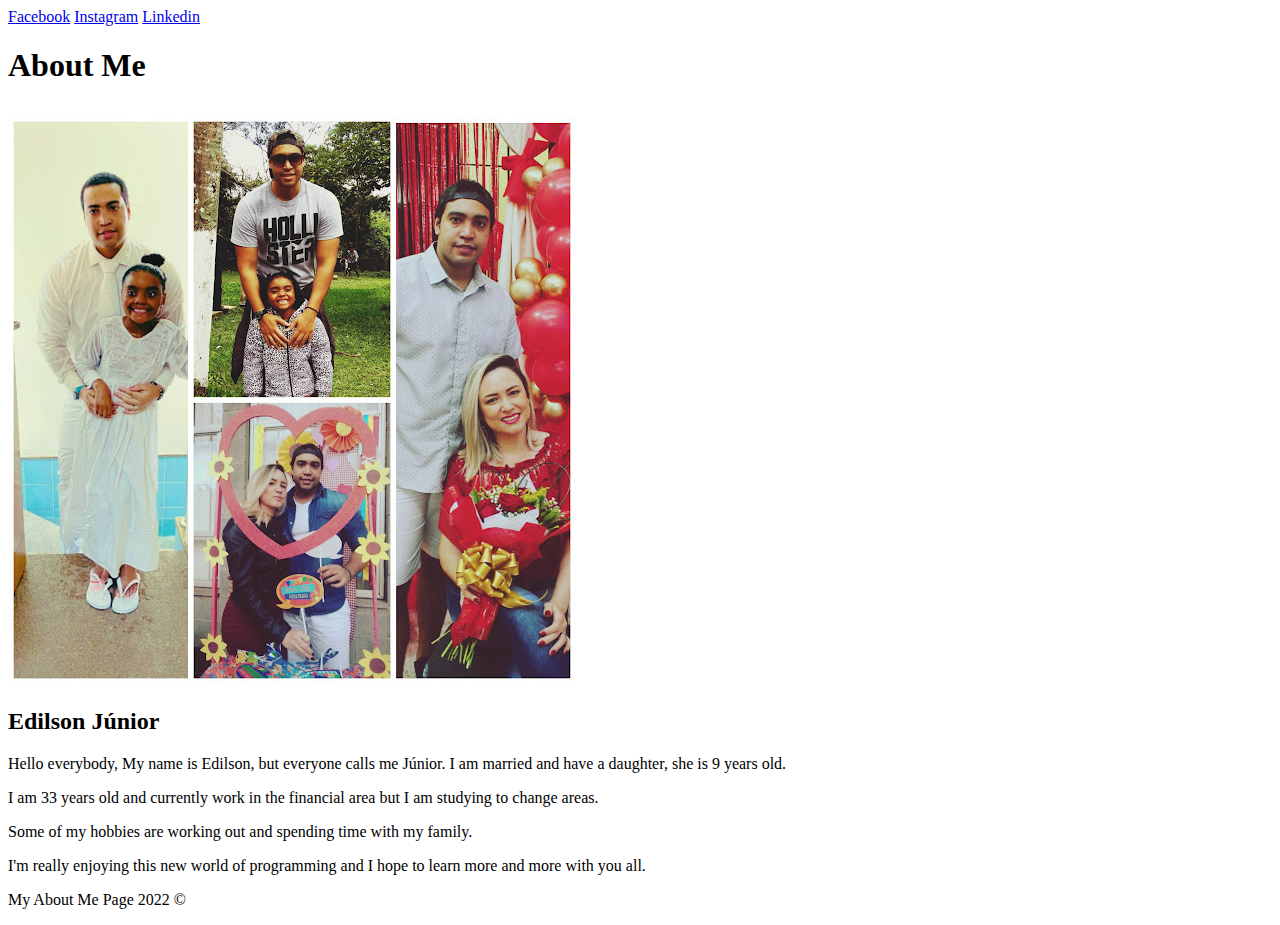
==== aboutme/index.html @ 9c14dd57 "first commit" ====
<!DOCTYPE html>
<html>
  <head>
    <title>All About Me</title>
  </head>
  <body>
    <header>
        <nav>
            <a href="https://www.facebook.com/profile.php?id=100044915779630">Facebook</a>
            <a href="https://www.instagram.com/junior7silva/">Instagram</a>
            <a href="https://www.linkedin.com/in/edilson-j%C3%BAnior-456843116/">Linkedin</a>
        </nav>
    </header>    
    <main>
        <h1>About Me<Menu></Menu></h1>
        <img
            src="images/me-collage.jpg"
            alt="My Pictures"
            />
        <h2>Edilson Júnior</h2>
        <p>Hello everybody, My name is Edilson, but everyone calls me Júnior. I am married and have a daughter, she is 9 years old. </p>
        <p>I am 33 years old and currently work in the financial area but I am studying to change areas.</p>
        <p>Some of my hobbies are working out and spending time with my family.</p>
        <p>I'm really enjoying this new world of programming and I hope to learn more and more with you all.</p>
        </main>
        <footer>
          <p>My About Me Page 2022 ©</p>
        </footer>
  </body>
</html>
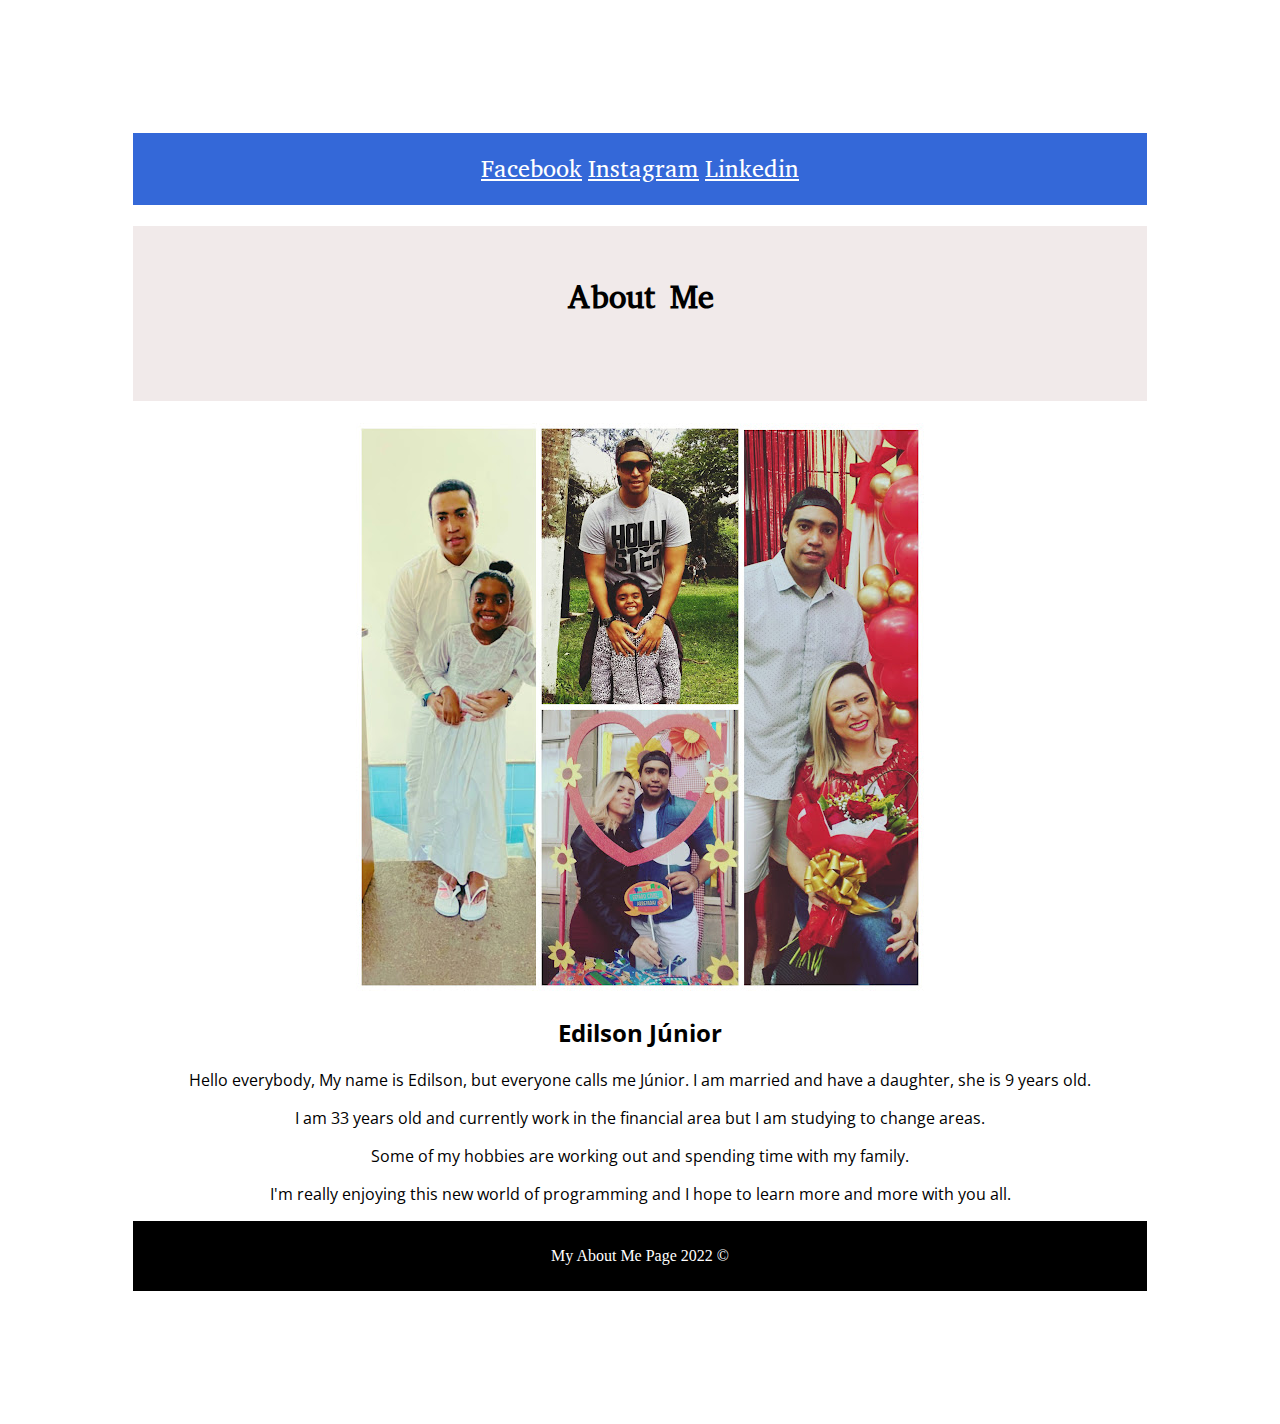
==== commit 8150ccea: "adding CSS" ====
--- a/aboutme/index.html
+++ b/aboutme/index.html
@@ -2,6 +2,7 @@
 <html>
   <head>
     <title>All About Me</title>
+    <link rel="stylesheet" href="styles/style.css"/>
   </head>
   <body>
     <header>
--- a/aboutme/styles/style.css
+++ b/aboutme/styles/style.css
@@ -0,0 +1,41 @@
+@import url('https://fonts.googleapis.com/css2?family=Abyssinica+SIL&family=Open+Sans:wght@300&display=swap');
+
+html{
+    margin: 125px;
+}
+h1{
+    background-color: rgba(226, 211, 211, 0.466);
+    align-items:center;
+    text-align: center;
+    font-family: 'Abyssinica SIL',sans-serif;
+    padding: 50px;
+}
+nav{
+    background-color: rgb(52, 104, 216);
+    text-align: center;
+    padding: 20px;
+    font-size: x-large;
+}
+a{
+    color: white;
+    font-family: 'Abyssinica SIL',sans-serif;
+}
+a:hover{
+    background-color: white;
+    color: rgb(137, 168, 235);
+    padding: 13px;
+}
+footer{
+    background-color: black;
+    color: white;
+    text-align: center;
+    text-decoration-style: solid;
+    padding: 10px;
+}
+h2{
+    text-align: center;
+}
+main{
+    text-align: center;
+    font-family: 'Open Sans', sans-serif;
+}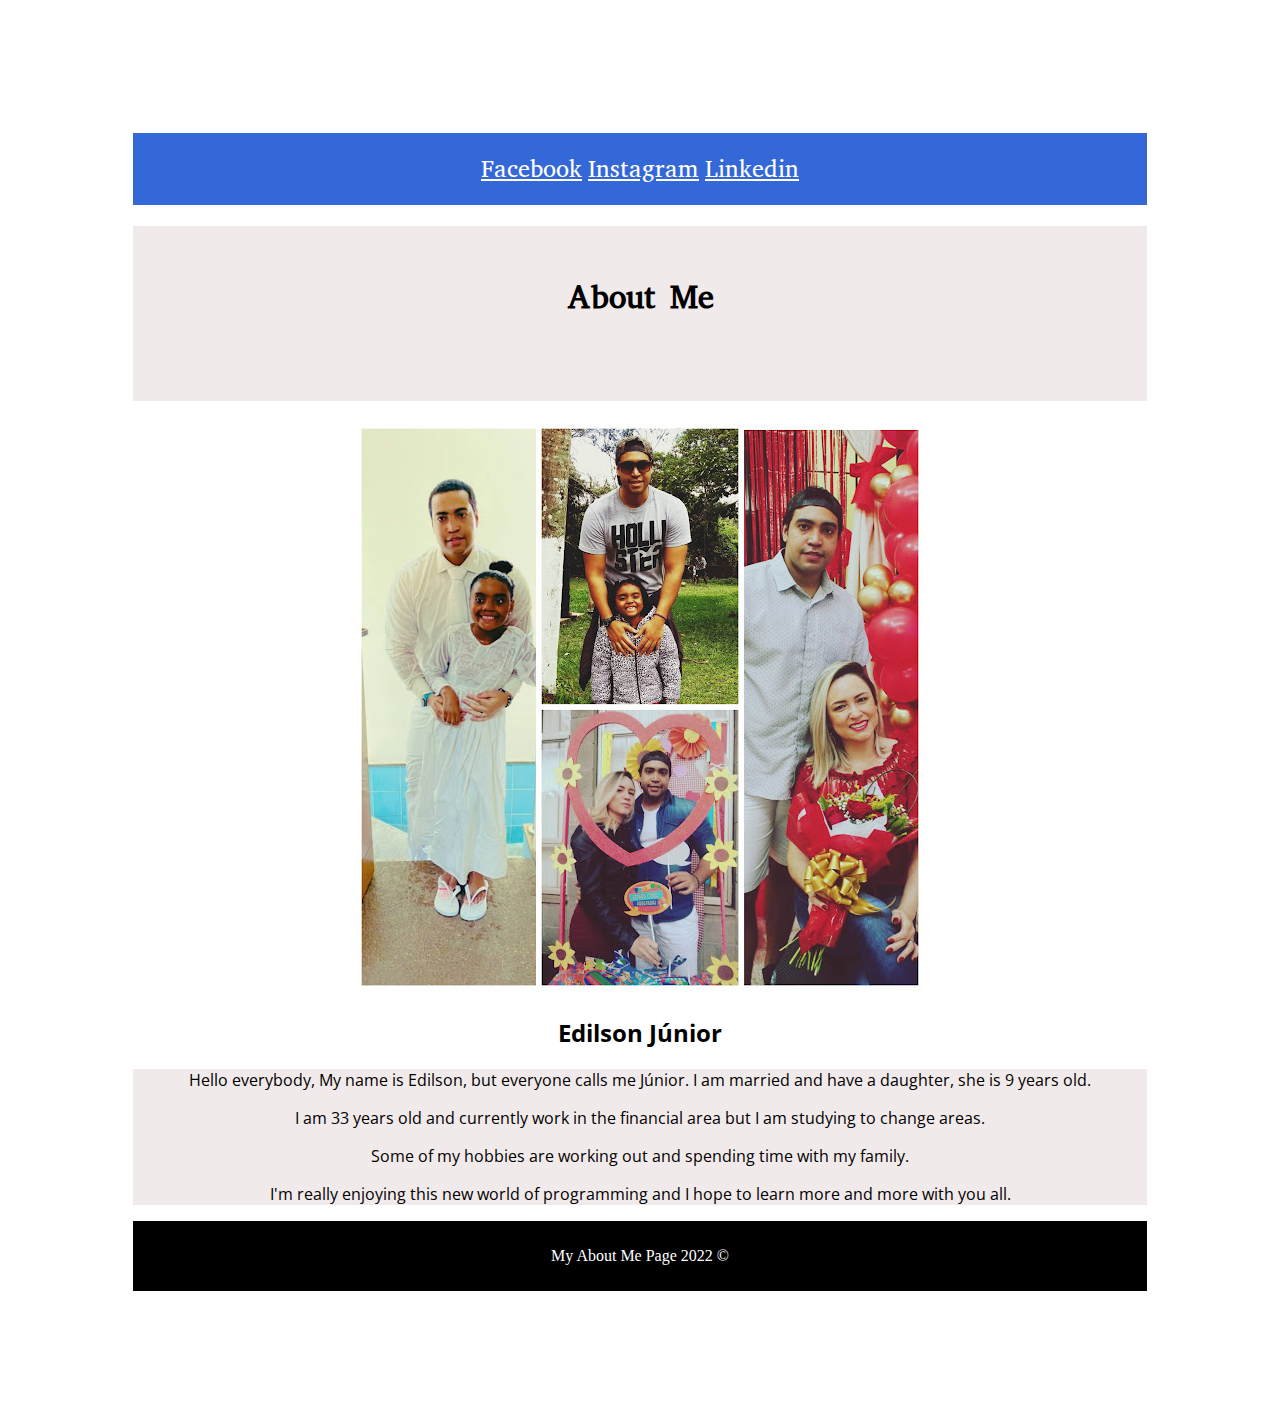
==== commit 705e995a: "Paragraphs" ====
--- a/aboutme/index.html
+++ b/aboutme/index.html
@@ -19,10 +19,10 @@
             alt="My Pictures"
             />
         <h2>Edilson Júnior</h2>
-        <p>Hello everybody, My name is Edilson, but everyone calls me Júnior. I am married and have a daughter, she is 9 years old. </p>
+        <div><p>Hello everybody, My name is Edilson, but everyone calls me Júnior. I am married and have a daughter, she is 9 years old. </p>
         <p>I am 33 years old and currently work in the financial area but I am studying to change areas.</p>
         <p>Some of my hobbies are working out and spending time with my family.</p>
-        <p>I'm really enjoying this new world of programming and I hope to learn more and more with you all.</p>
+        <p>I'm really enjoying this new world of programming and I hope to learn more and more with you all.</p></div>
         </main>
         <footer>
           <p>My About Me Page 2022 ©</p>
--- a/aboutme/styles/style.css
+++ b/aboutme/styles/style.css
@@ -38,4 +38,13 @@
 main{
     text-align: center;
     font-family: 'Open Sans', sans-serif;
+}
+div{
+    background-color:rgba(226, 211, 211, 0.466);
+}
+div:hover{
+    background-color:rgb(52, 104, 216) ;
+    color:white;
+    text-decoration: solid;
+    font-size: x-large;
 }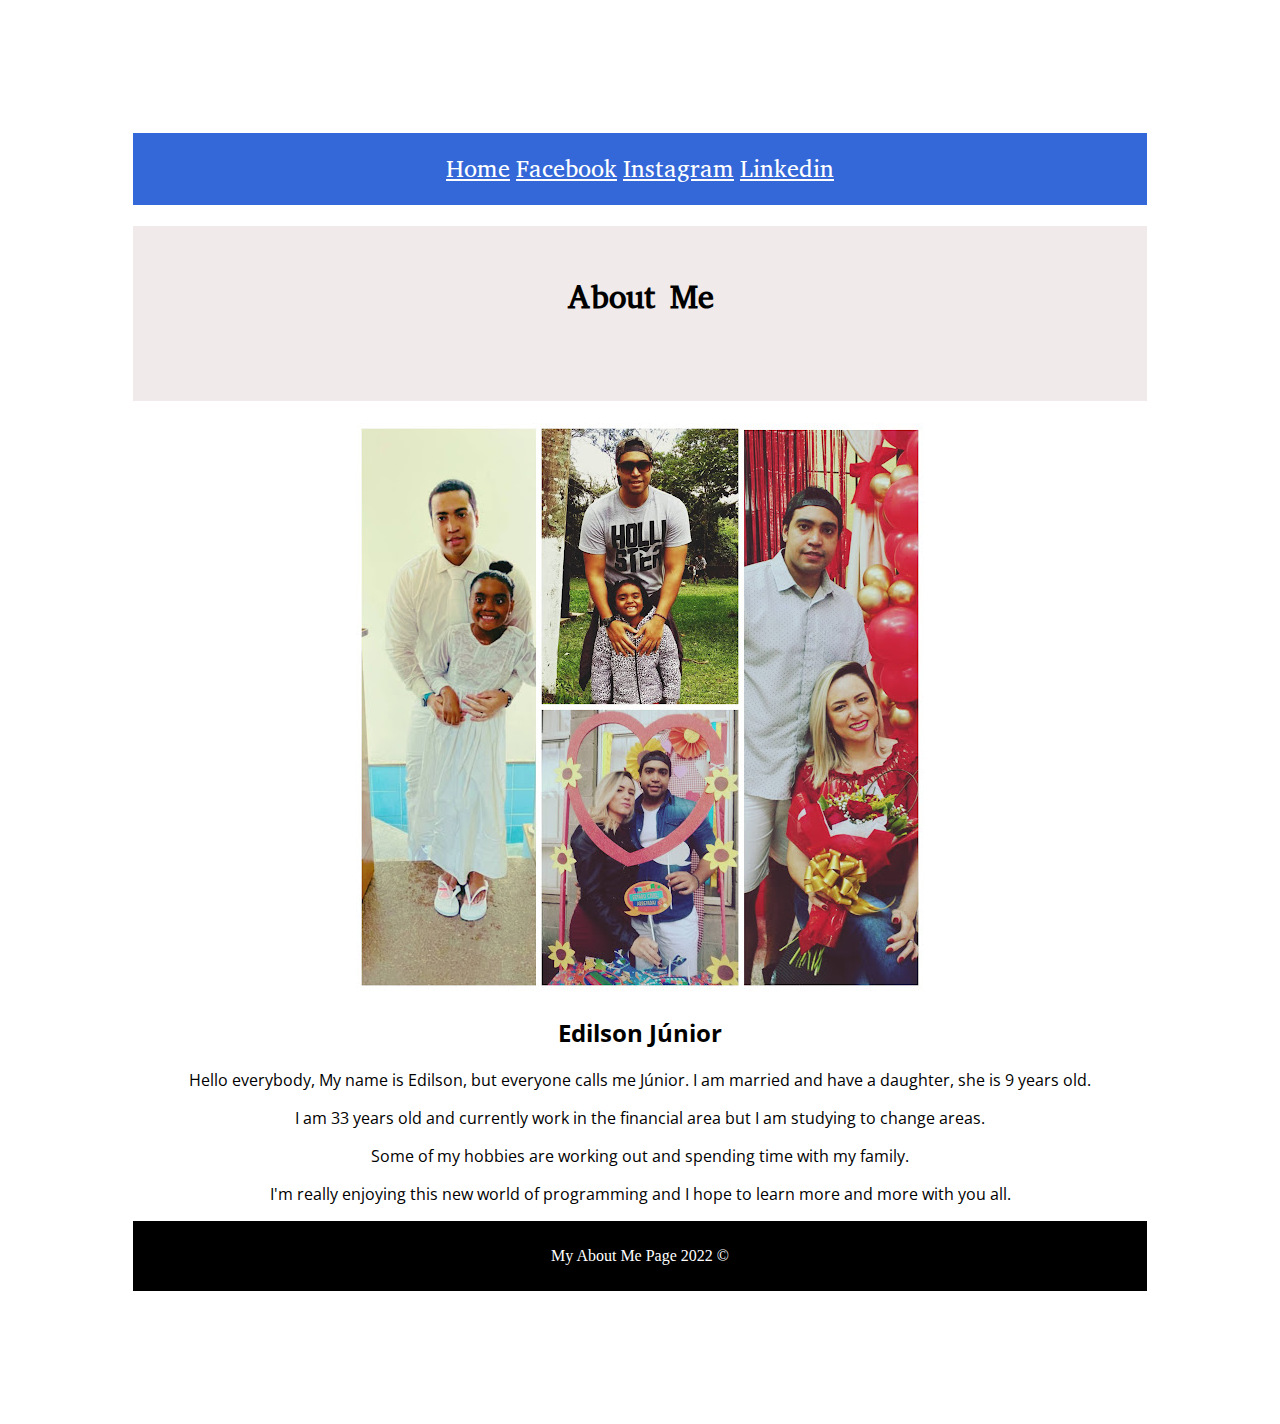
==== commit 8c131739: "home" ====
--- a/aboutme/index.html
+++ b/aboutme/index.html
@@ -7,6 +7,7 @@
   <body>
     <header>
         <nav>
+            <a href="https://junior7marques.github.io/wdd130/">Home</a>
             <a href="https://www.facebook.com/profile.php?id=100044915779630">Facebook</a>
             <a href="https://www.instagram.com/junior7silva/">Instagram</a>
             <a href="https://www.linkedin.com/in/edilson-j%C3%BAnior-456843116/">Linkedin</a>
--- a/aboutme/styles/style.css
+++ b/aboutme/styles/style.css
@@ -39,9 +39,6 @@
     text-align: center;
     font-family: 'Open Sans', sans-serif;
 }
-div{
-    background-color:rgba(226, 211, 211, 0.466);
-}
 div:hover{
     background-color:rgb(52, 104, 216) ;
     color:white;
